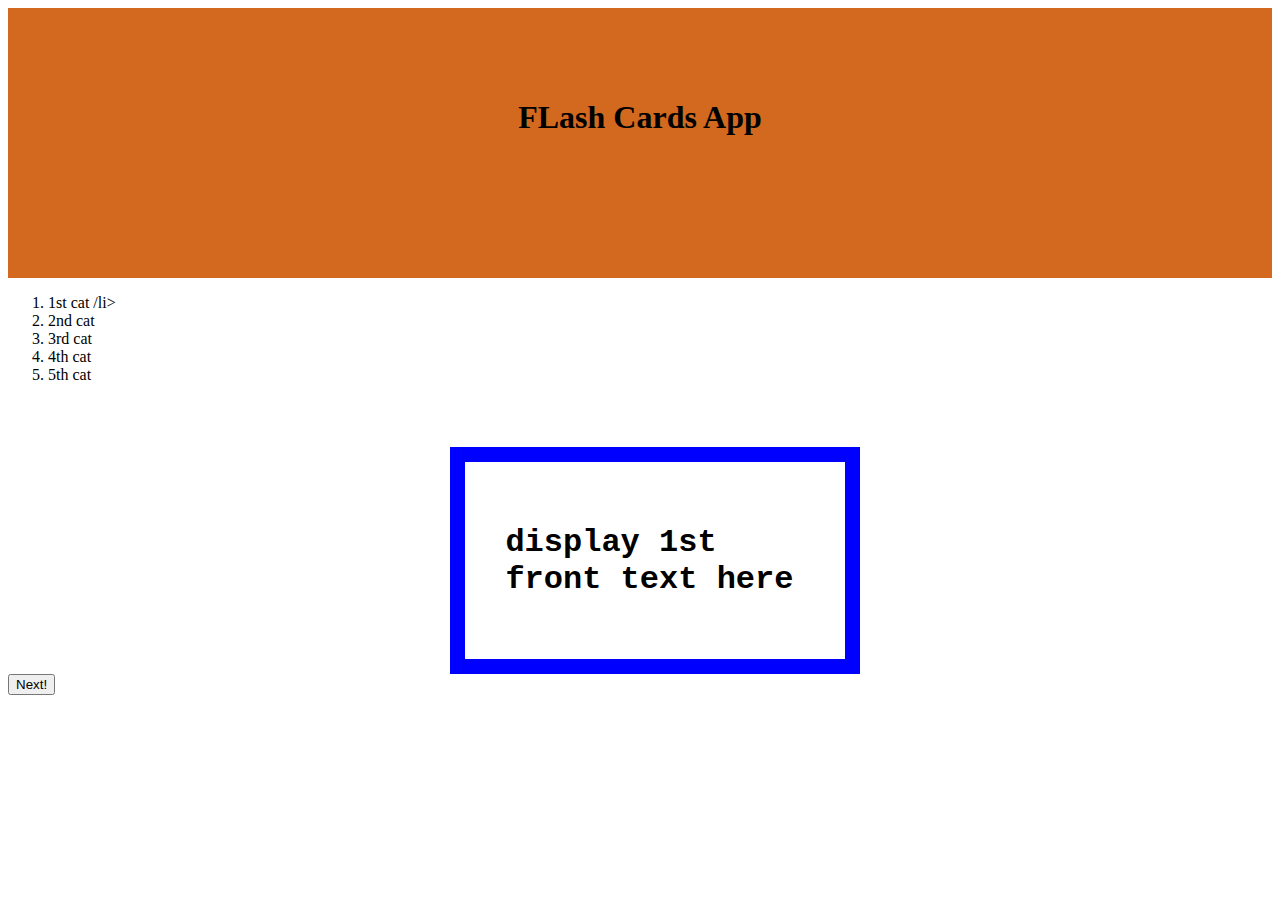
==== flashcards/index.html @ 884a7824 "1st task of single question and single answer complete" ====
<!DOCTYPE html>
<html>
<head>
    <meta charset="utf-8" />
    <meta http-equiv="X-UA-Compatible" content="IE=edge">
    <title>Flashcards </title>
    <meta name="viewport" content="width=device-width, initial-scale=1">
    <link rel="stylesheet" type="text/css" media="screen" href="style.css" />
    
</head>
<body>
        <header>
                <h1>FLash Cards App</h1>
            </header>
    <title>
        <h1>
            Hello This is our new Flashcard app 

        </h1>
        <h2> It's quick and dirty but effective </h2>
    </title>
  
    </div>
    <!-- below is a list to each different category link them to each set of questions  -->
    <ol>
        <li>1st cat /li>
        <li>2nd cat</li>
        <li> 3rd cat </li>
        <li>4th cat</li>
        <li> 5th cat</li>

    </ol>
    <!-- FLASH CARDS  -->
    <div class="back-card"  id="BackFlashcard"> <h1>display 1st   front text here </h1></div>
    <div class="card-front" id="FrontFlashcard" style="display:none;" ><h1>Display 1st back text here</h1> </div>
    
    
       
        <button type="button">Next!</button>
        
        
    
    <script src="main.js"></script>
    

</body>
</html>

<!-- 
xAs a student I want to see a single random question when I visit the page, so I can test myself
- As a student I want to access the flashcard app from the internet (GitHub pages) so I can test myself anywhere I am
- xAs a student I want to see the answer to the question so I can see if I was right
- As a student I want to get a new questions without having to reload the page so I’m not dependent on continuous internet connection
- As a student I want to add my own flashcards with a question and an answer so I can test myself with questions that I personally struggle with
- As a student I want to be able to have different categories of flashcards, so I can study different subjects.
- As a student I want to be able to delete flashcards so I can keep testing myself with relevant questions
- As a student I want my new flashcards that I made to be stored when I leave the page so I can shut down my browser (hint: you might want to use localstorage since we haven’t made apis yet, if you want to use an api checkout jsonbin)

If you get this far - expand with exciting features yourself! 
Test your own userstories with these. Use your own if you like them, or use these if you think that makes more sense-->
---- flashcards/style.css ----
body {
    justify-content: center
}

header {
    height: 200px;
    background-attachment: fixed;
    background-color: chocolate;
    width: 100%;
    text-align: center;
    padding-top: 70px;
}



.card-front {
    display: flex;
    background-color: #fff;
    height: 350px;
    width: 350px;
    border: 5px solid orange;
    justify-content: space-between;
    margin-left: 35%;
    margin-top: 5%; 
    font-family: 'Courier New', Courier, monospace;
    
    
  }

  .card-back{
    display: flex;
    background-color: #fff;
    height: 350px;
    width: 350px;
    border: 5px solid orange;
    justify-content: space-between;
    margin-left: 35%;
    margin-top: 5%; 
    
  }

  #FrontFlashcard {
    box-sizing: content-box;    
    width: 300px;
    height: 100px;
    padding: 30px;    
    border: 10px solid blue;
    display:none;
    
    
}#BacktFlashcard {
    box-sizing: content-box;    
    width: 300px;
    height: 100px;
    padding: 30px;    
    border: 10px solid blue;
    display:none;
    
}
div {
    width: 300px;
    padding: 40px;    
    border: 15px solid blue;
    justify-content: space-between;
    margin-left: 35%;
    margin-top: 5%; 
    font-family: 'Courier New', Courier, monospace
}
button{
    display: flex;
    justify-content: center;

}
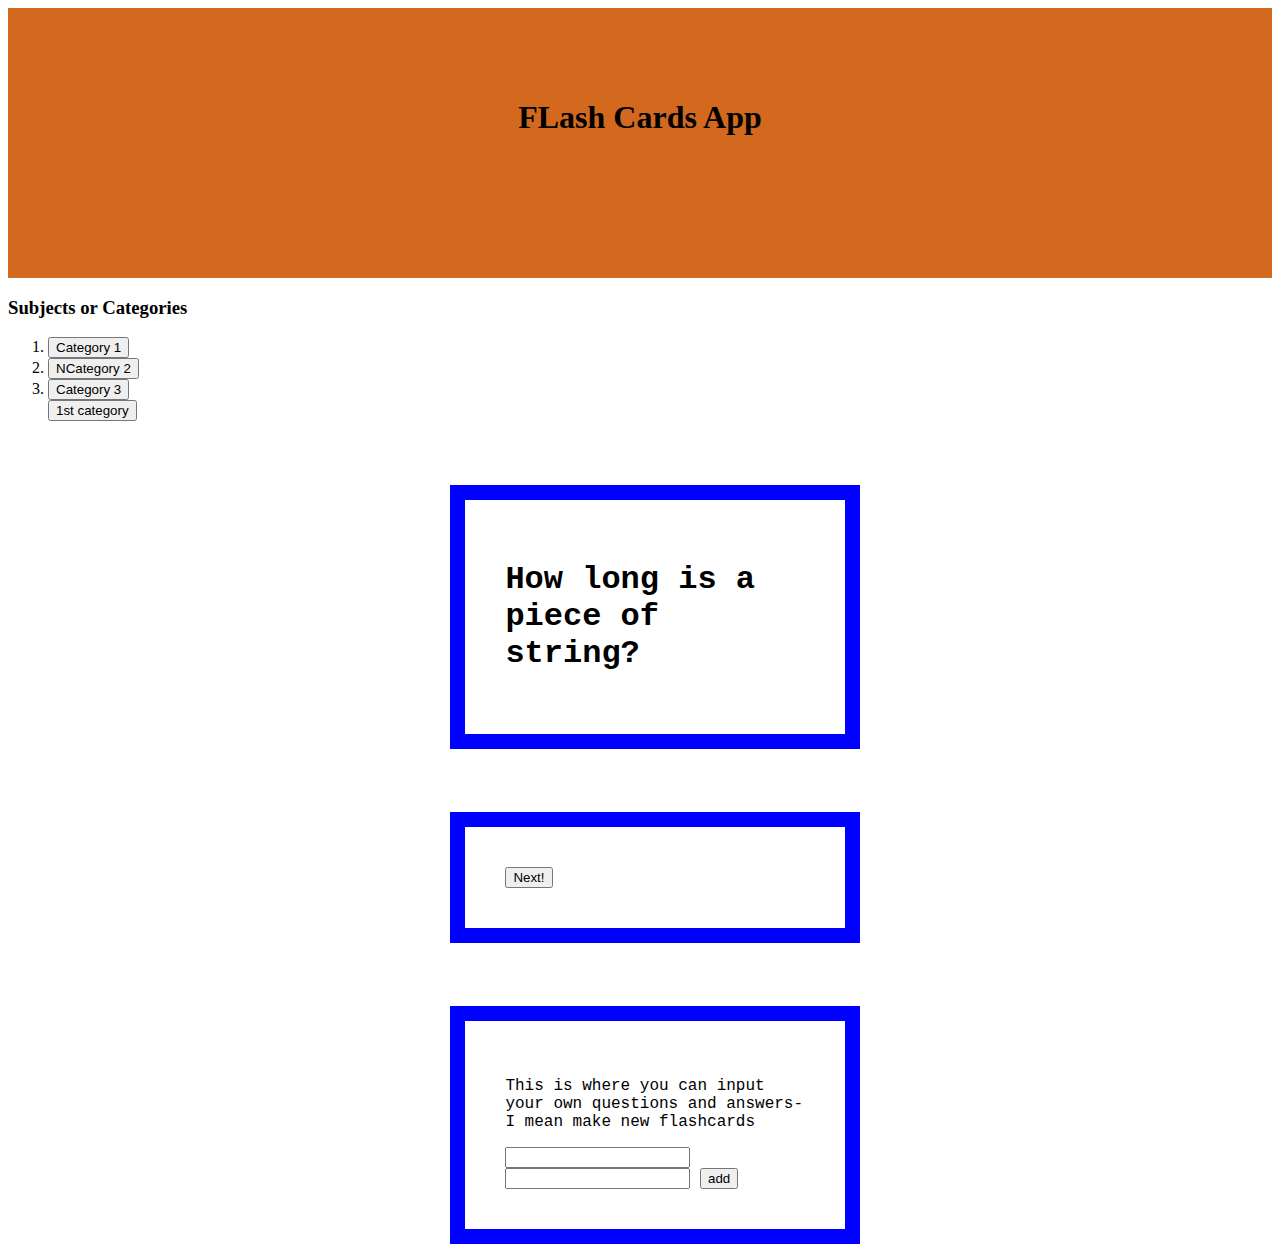
==== commit 72c4ca63: "added butons for categories" ====
--- a/flashcards/index.html
+++ b/flashcards/index.html
@@ -22,22 +22,31 @@
   
     </div>
     <!-- below is a list to each different category link them to each set of questions  -->
+   
+    <h3>Subjects or Categories</h3>
     <ol>
-        <li>1st cat /li>
-        <li>2nd cat</li>
-        <li> 3rd cat </li>
-        <li>4th cat</li>
-        <li> 5th cat</li>
+        <li> <button type="button">Category 1</button>  </li>
+        <li><button type="button">NCategory 2 </button></li>
+        <li> <button type="button">Category 3 </button> </li>
+
+        <button>1st category</button>
 
     </ol>
+
     <!-- FLASH CARDS  -->
-    <div class="back-card"  id="BackFlashcard"> <h1>display 1st   front text here </h1></div>
-    <div class="card-front" id="FrontFlashcard" style="display:none;" ><h1>Display 1st back text here</h1> </div>
+    <div class="back-card"  id="BackFlashcard"> <h1>How long is a piece of string?</h1></div>
+    <div class="card-front" id="FrontFlashcard" style="display:none;" ><h1>Not long enough</h1> </div>
     
     
-       
+    <div>
         <button type="button">Next!</button>
-        
+    </div>
+    <div>
+            <p>This is where you can input your own questions and answers-I mean make new flashcards</p> 
+            <input type="Front or Question "></Input> 
+            <input type="Back or Answer "></Input> 
+            <input type="button" value="add">  
+    </div>
         
     
     <script src="main.js"></script>
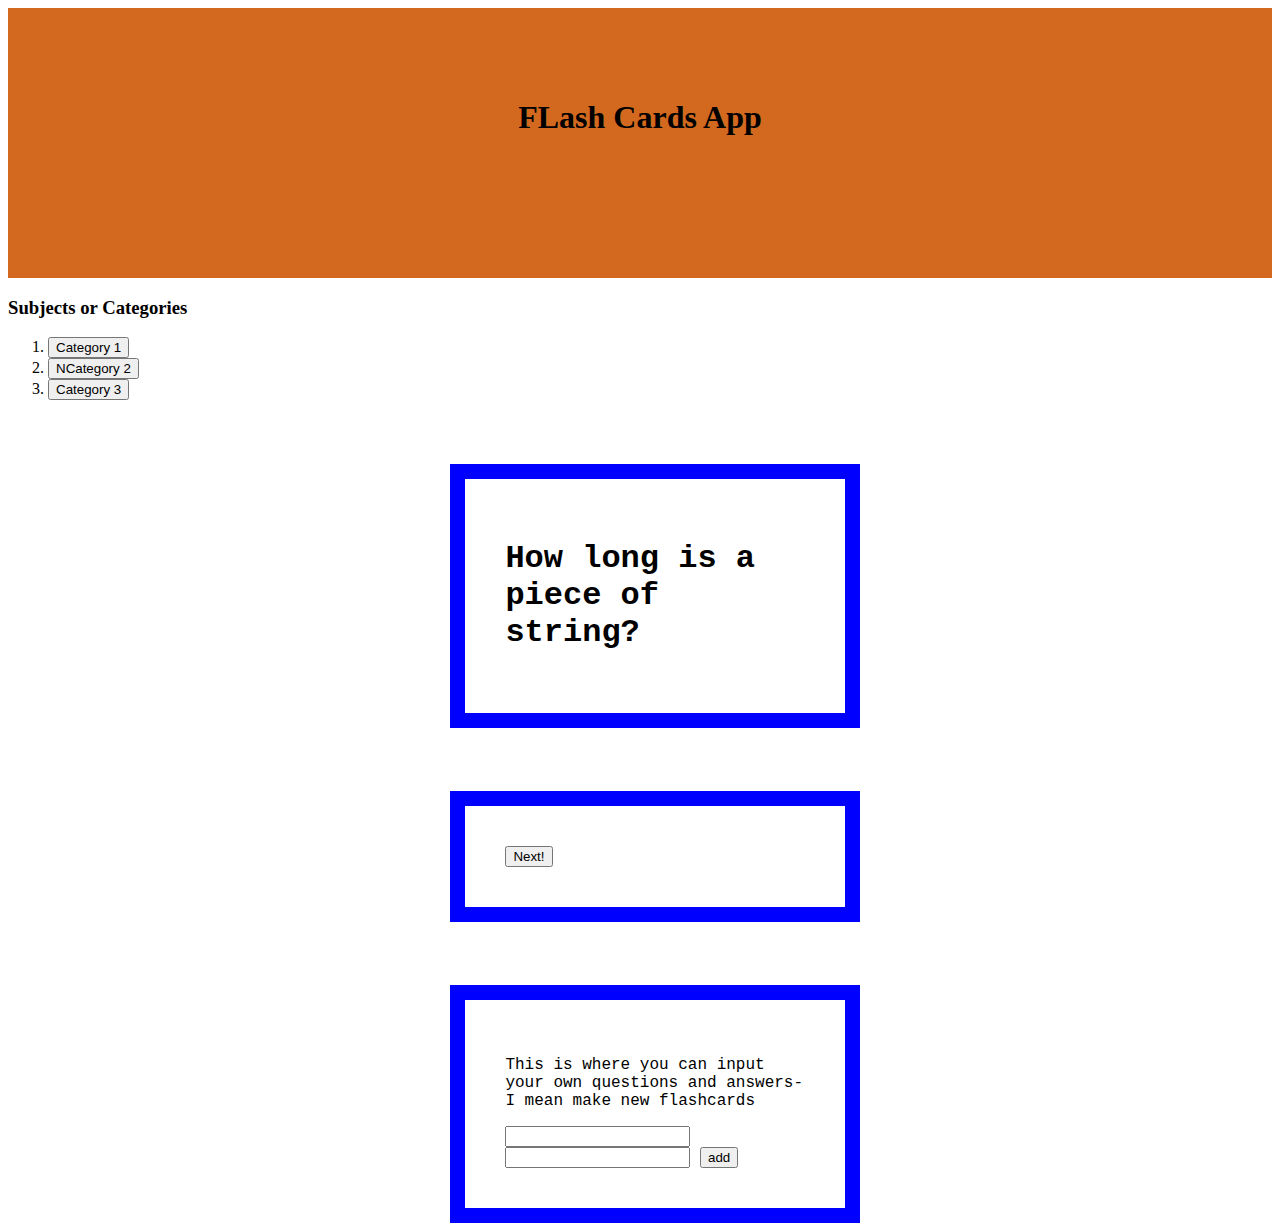
==== commit e6d2f2ce: "buttons" ====
--- a/flashcards/index.html
+++ b/flashcards/index.html
@@ -29,7 +29,6 @@
         <li><button type="button">NCategory 2 </button></li>
         <li> <button type="button">Category 3 </button> </li>
 
-        <button>1st category</button>
 
     </ol>
 
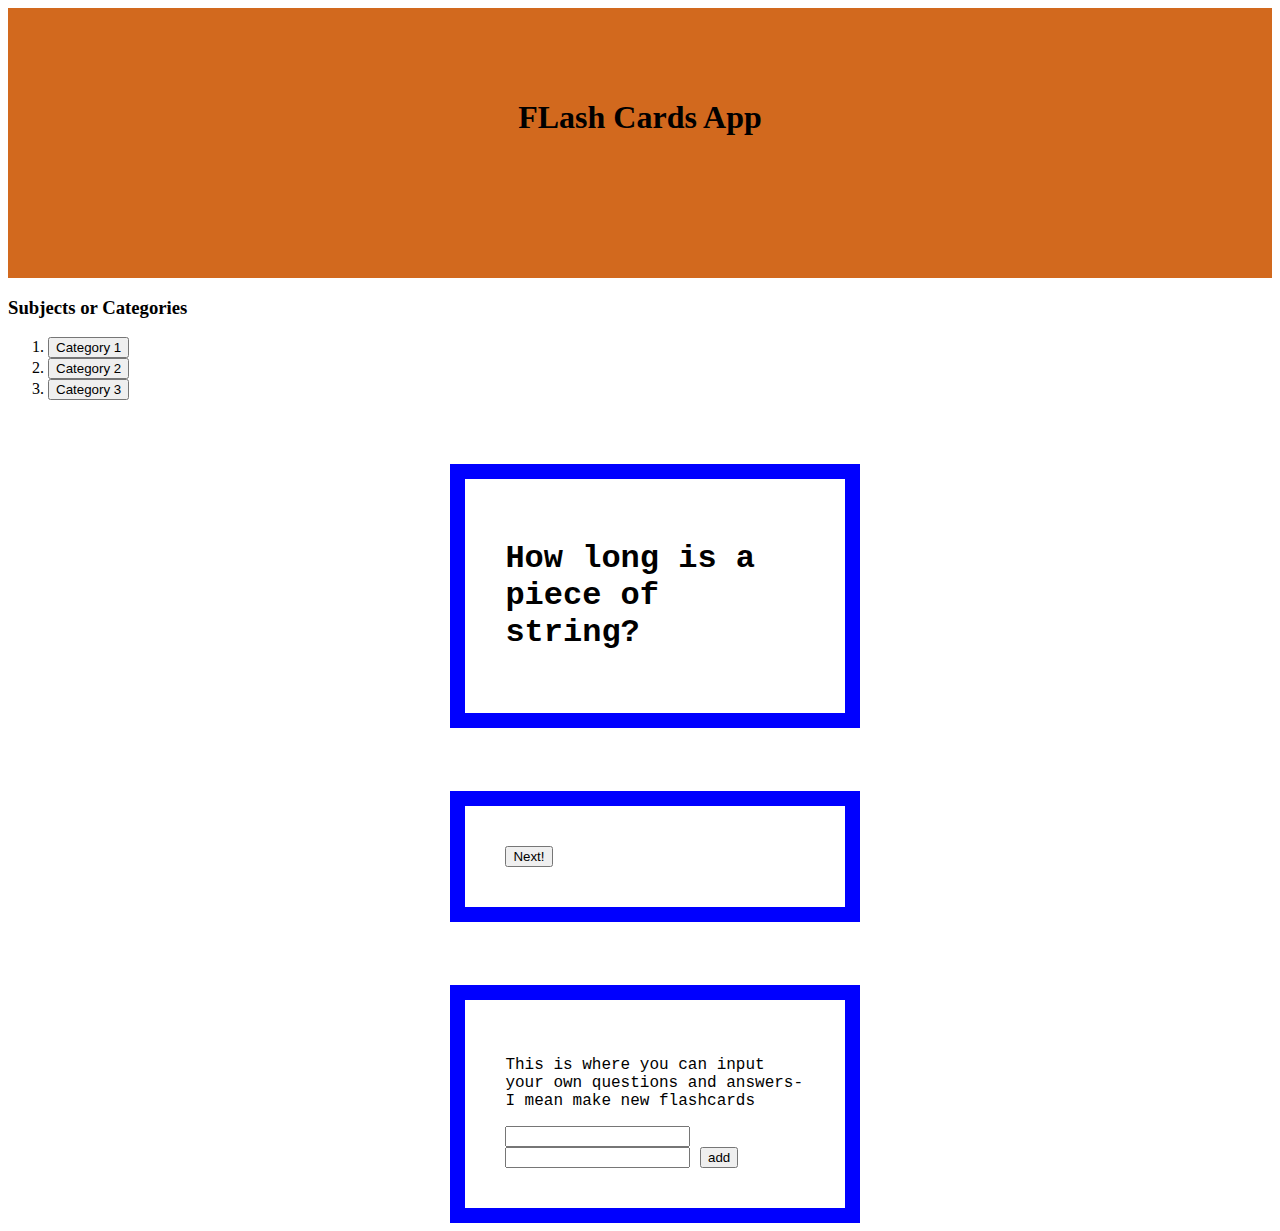
==== commit a4c8c2da: "removed misspelling of category" ====
--- a/flashcards/index.html
+++ b/flashcards/index.html
@@ -26,7 +26,7 @@
     <h3>Subjects or Categories</h3>
     <ol>
         <li> <button type="button">Category 1</button>  </li>
-        <li><button type="button">NCategory 2 </button></li>
+        <li><button type="button">Category 2 </button></li>
         <li> <button type="button">Category 3 </button> </li>
 
 
@@ -56,10 +56,10 @@
 
 <!-- 
 xAs a student I want to see a single random question when I visit the page, so I can test myself
-- As a student I want to access the flashcard app from the internet (GitHub pages) so I can test myself anywhere I am
+- xAs a student I want to access the flashcard app from the internet (GitHub pages) so I can test myself anywhere I am
 - xAs a student I want to see the answer to the question so I can see if I was right
-- As a student I want to get a new questions without having to reload the page so I’m not dependent on continuous internet connection
-- As a student I want to add my own flashcards with a question and an answer so I can test myself with questions that I personally struggle with
+- xAs a student I want to get a new questions without having to reload the page so I’m not dependent on continuous internet connection
+- xAs a student I want to add my own flashcards with a question and an answer so I can test myself with questions that I personally struggle with
 - As a student I want to be able to have different categories of flashcards, so I can study different subjects.
 - As a student I want to be able to delete flashcards so I can keep testing myself with relevant questions
 - As a student I want my new flashcards that I made to be stored when I leave the page so I can shut down my browser (hint: you might want to use localstorage since we haven’t made apis yet, if you want to use an api checkout jsonbin)
